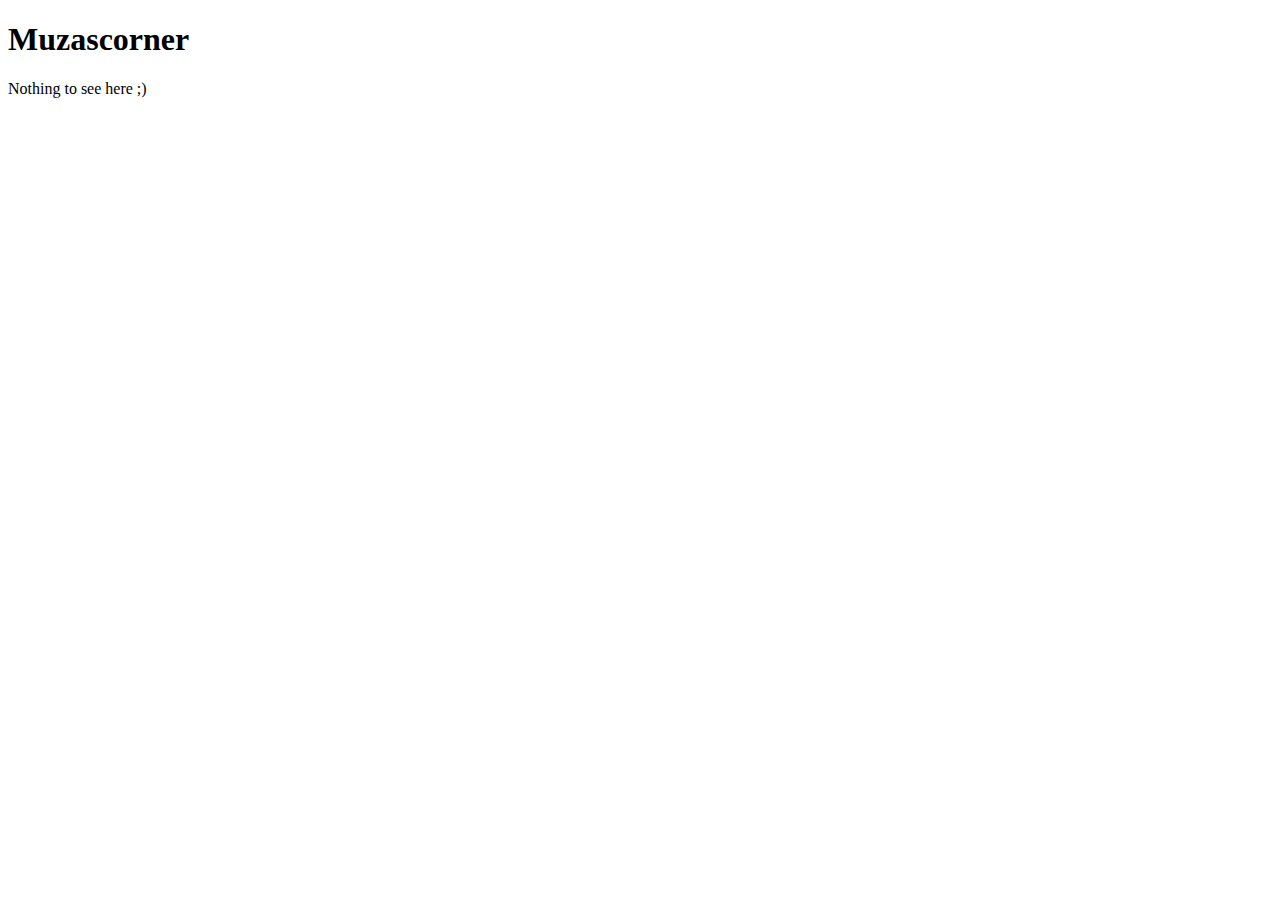
==== index.html @ 6448c191 "innit" ====
<!DOCTYPE html>
<html lang="en">
<head>
    <meta charset="UTF-8">
    <meta http-equiv="X-UA-Compatible" content="IE=edge">
    <meta name="viewport" content="width=device-width, initial-scale=1.0">
    <title>Muzascorner</title>
</head>
<body>
    <h1>Muzascorner</h1>
    <p>Nothing to see here ;)</p>
</body>
</html>
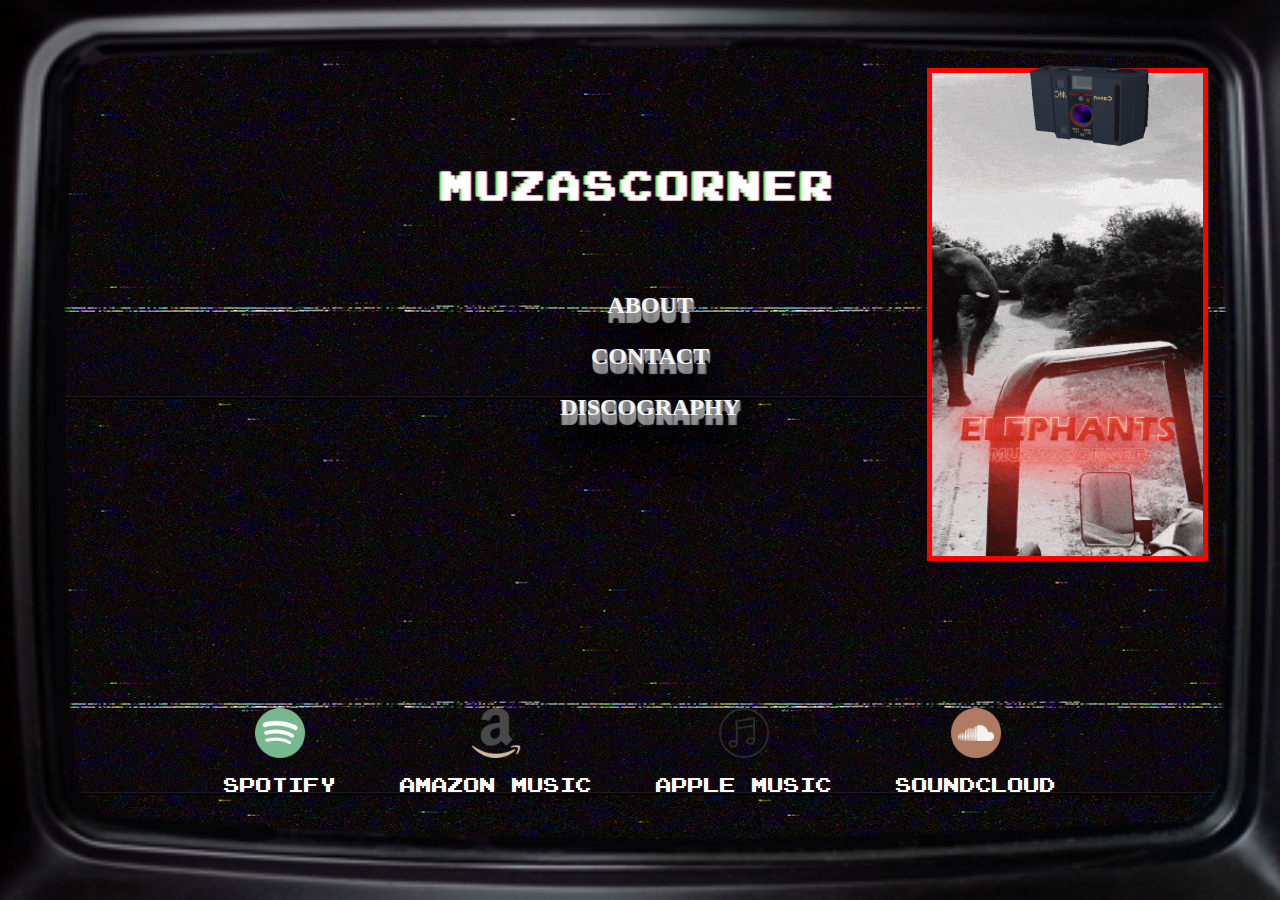
==== commit c2d2b74f: "V001" ====
--- a/index.html
+++ b/index.html
@@ -1,13 +1,75 @@
 <!DOCTYPE html>
 <html lang="en">
+
 <head>
     <meta charset="UTF-8">
     <meta http-equiv="X-UA-Compatible" content="IE=edge">
     <meta name="viewport" content="width=device-width, initial-scale=1.0">
+    <link rel="stylesheet" href="style.css">
     <title>Muzascorner</title>
 </head>
+
 <body>
-    <h1>Muzascorner</h1>
-    <p>Nothing to see here ;)</p>
+    <img class="cam-animation" src="/src/cam.gif" alt="tv-border-overlay">
+    <div class="outer-background">
+
+        <div class="inner-background">
+            <div class="title-container">
+                <h1 class="main-title">Muzascorner</h1>
+            </div>
+            <div class="horizontal-visualizer">
+                <a href="https://www.youtube.com/watch?v=rhP6S_rMLDc" target="_blank">
+                    <img class=" vizualizer " src="src\Elephants-vizualizer.gif " alt="Elephants-vizualizer ">
+                </a>
+            </div>
+            <div class="info-container">
+                <div class="main-icon">
+                    <a href="/about.html">
+                        <p class="main-text">About</p>
+                    </a>
+                </div>
+                <div class="main-icon">
+                    <a href="/contact.html">
+                        <p class="main-text">Contact</p>
+                    </a>
+                </div>
+
+                <div class="main-icon">
+                    <a href="/discografie.html">
+                        <p class="main-text">Discography</p>
+                    </a>
+                </div>
+            </div>
+            <div class="music-link-container ">
+                <div class="plattform-icon ">
+                    <a href="https://open.spotify.com/artist/6zXgMWijdwgYMn1fIDM6Kx" target="_blank">
+                        <img src="/src/spotify-icon.png " alt="spotify-icon ">
+                        <p>Spotify</p>
+                    </a>
+                </div>
+                <div class="plattform-icon ">
+                    <a href="https://music.amazon.de/artists/B089DX5TXB/muzascorner?marketplaceId=A1PA6795UKMFR9&musicTerritory=DE&ref=dm_sh_fPPK4ELLAOxqgKqXWhDppYTTt" target="_blank">
+                        <img src="/src/amazon_music-icon.png " alt="amazon_music-icon ">
+                        <p>Amazon Music</p>
+                    </a>
+                </div>
+                <div class="plattform-icon ">
+                    <a href="https://music.apple.com/de/artist/muzascorner/1516019312" target="_blank">
+                        <img src="/src/apple_music-icon.png " alt="amazon_music-icon ">
+                        <p>Apple Music</p>
+                    </a>
+
+                </div>
+                <div class="plattform-icon ">
+                    <a href="https://soundcloud.com/muzascorner" target="_blank">
+                        <img src="/src/soundcloud-icon.png " alt="soundcloud-icon ">
+                        <p>Soundcloud</p>
+                    </a>
+                </div>
+            </div>
+        </div>
+        <img class="tv-overlay" src="/src/background-overlay.png" alt="tv-border-overlay">
+    </div>
 </body>
-</html>
+
+</html>--- a/style.css
+++ b/style.css
@@ -0,0 +1,386 @@
+html {
+    cursor: crosshair;
+}
+
+body {
+    overflow: hidden;
+    background-image: url("/src/background.gif");
+}
+
+.inner-background {
+    position: absolute;
+    left: 50%;
+    top: 50%;
+    -webkit-transform: translate(-50%, -50%);
+    transform: translate(-50%, -50%);
+    width: 70%;
+    height: 80%;
+    border-radius: 25px;
+    background-color: rgb(0, 0, 0);
+    z-index: -1;
+}
+
+.outer-background .inner-background {
+    background-color: rgb(255, 255, 255, 0)
+}
+
+.cam-animation {
+    position: absolute;
+    z-index: 1;
+    left: 79%;
+    top: 2%;
+    width: 13%;
+    height: auto;
+    -webkit-transform: scaleX(-1);
+    transform: scaleX(-1);
+}
+
+.info-container {
+    grid-template-columns: repeat(1, 1fr);
+    justify-content: flex-start;
+    height: fit-content;
+}
+
+.info-container p {
+    margin-left: 20px;
+    text-transform: uppercase;
+    font-family: verdana;
+    font-size: x-large;
+    font-weight: 700;
+    color: #f5f5f5;
+    text-shadow: 1px 1px 1px #919191, 1px 2px 1px #919191, 1px 3px 1px #919191, 1px 4px 1px #919191, 1px 5px 1px #919191, 1px 6px 1px #919191, 1px 7px 1px #919191, 1px 8px 1px #919191, 1px 9px 1px #919191, 1px 10px 1px #919191, 1px 18px 6px rgba(16, 16, 16, 0.4), 1px 22px 10px rgba(16, 16, 16, 0.2), 1px 25px 35px rgba(16, 16, 16, 0.2), 1px 30px 60px rgba(16, 16, 16, 0.4);
+}
+
+.info-container a {
+    text-decoration: none;
+}
+
+.music-link-container {
+    position: absolute;
+    bottom: 0%;
+    display: grid;
+    grid-template-columns: auto auto auto auto;
+    height: fit-content;
+    width: 100%;
+}
+
+.music-link-container p {
+    color: white;
+}
+
+.plattform-icon img {
+    -webkit-filter: grayscale(100%);
+    filter: grayscale(65%);
+    height: 50px;
+    width: 50px;
+}
+
+.contact-image img {
+    -webkit-filter: grayscale(100%);
+    filter: grayscale(100%);
+}
+
+.music-link-container div,
+.info-container div {
+    text-align: center;
+    height: fit-content;
+    width: auto;
+}
+
+.about-container,
+.contact-container {
+    display: grid;
+    grid-template-columns: auto auto;
+    height: 100%;
+}
+
+.contact-text a {
+    text-decoration: none;
+    font-family: Nintendoid1;
+}
+
+.about-text,
+.contact-text {
+    overflow: hidden;
+    padding: 15%;
+    width: auto;
+    height: auto;
+    hyphens: auto;
+    text-align: justify;
+    display: flex;
+    align-items: center;
+}
+
+.about-text p,
+.about-text h2 {
+    font-size: large;
+    color: white;
+}
+
+.contact-text p,
+.contact-text h2 {
+    font-size: x-large;
+    color: white;
+}
+
+.about-image,
+.contact-image {
+    display: inline-block;
+    overflow: hidden;
+    width: auto;
+    height: 100%;
+}
+
+.about-image img,
+.contact-image img {
+    overflow: hidden;
+    max-height: 130%;
+    max-width: 130%;
+}
+
+.contact-image img {
+    float: right
+}
+
+.about-image img {
+    float: left
+}
+
+.return-to-main p {
+    text-decoration: none;
+    color: rgb(255, 255, 255);
+    position: absolute;
+    left: 17%;
+    top: 4%;
+    font-size: 300%;
+}
+
+.vizualizer {
+    z-index: 0;
+    position: absolute;
+    height: 67%;
+    left: 82%;
+    top: -3%;
+    border: 5px solid red;
+}
+
+.tv-overlay {
+    position: absolute;
+    height: 100%;
+    width: 101%;
+    top: 0%;
+    left: -0.1%;
+    z-index: -2;
+}
+
+.outer-background h1 {
+    color: white;
+    text-align: center;
+    font-size: 2rem;
+}
+
+.main-title {
+    z-index: 200;
+    margin-top: 2%;
+}
+
+
+/*has to be adjusted for max , normal, small, and mobile*/
+
+.disc-container {
+    margin-left: 5%;
+    margin-top: 10%;
+    display: grid;
+    grid-gap: 70px 20px;
+    grid-auto-columns: minmax(10rem, auto);
+    grid-template-columns: repeat(auto-fill, minmax(10rem, 1fr));
+}
+
+.disc-item {
+    height: 10rem;
+    width: 10rem;
+    background-color: black;
+    text-align: center;
+    color: white;
+}
+
+.disc-item a {
+    text-decoration: none;
+}
+
+.disc-image {
+    max-width: 100%;
+    max-height: 100%;
+    height: auto;
+    width: auto;
+}
+
+.disc-title {
+    height: 14%;
+    color: white;
+    text-decoration: none;
+    font-family: 'Nintendoid1';
+}
+
+
+/* Nintendoid font from https://www.splintered.co.uk/experiments/132/ */
+
+
+/*https://codepen.io/patrickhlauke/pen/YaoBop*/
+
+@font-face {
+    font-family: 'Nintendoid1';
+    font-style: normal;
+    font-weight: 400;
+    src: url([data-uri]) format('woff2');
+}
+
+h1 {
+    padding: 1em;
+    font-family: Nintendoid1;
+    color: #eee;
+    font-size: 1rem;
+    line-height: 3;
+    text-shadow: 0.06rem 0 0.06rem #ea36af, -0.125rem 0 0.06rem #75fa69;
+    letter-spacing: 0.125em;
+    animation-duration: 0.01s;
+    animation-name: textflicker;
+    animation-iteration-count: infinite;
+    animation-direction: alternate;
+}
+
+.music-link-container a {
+    font-family: Nintendoid1;
+    text-decoration: none;
+}
+
+@keyframes textflicker {
+    from {
+        text-shadow: 1px 0 0 #ea36af, -2px 0 0 #75fa69;
+    }
+    to {
+        text-shadow: 2px 0.5px 2px #ea36af, -1px -0.5px 2px #75fa69;
+    }
+}
+
+@media only screen and (max-width: 1050px) {
+    .about-image img,
+    .contact-image img {
+        max-height: 150%;
+        max-width: 150%;
+    }
+}
+
+
+/*__________________smaller screens______________*/
+
+@media only screen and (max-width: 950px) {
+    .about-container img {
+        display: none;
+    }
+    .contact-image img {
+        display: none;
+    }
+}
+
+
+/*____________________mobile_____________________*/
+
+@media only screen and (max-width:900px
+/*460px*/
+
+) {
+    body {
+        background-color: lightblue;
+    }
+    .tv-overlay {
+        display: none;
+    }
+    .inner-background {
+        width: 90%;
+        height: 95%;
+    }
+    .outer-background h1 {
+        font-size: x-large;
+    }
+    .plattform-icon img {
+        height: 35%;
+        width: 35%;
+    }
+    .plattform-icon p {
+        font-size: x-small;
+    }
+    .info-container {
+        position: absolute;
+        top: 4%;
+        margin-top: 14rem;
+        margin-left: 10%;
+        grid-template-columns: repeat(1, 1fr);
+        justify-content: flex-start;
+        height: fit-content;
+    }
+    .info-container div {
+        text-align: left;
+        padding: 0%;
+    }
+    .info-container p {
+        margin-left: 0px;
+    }
+    .horizontal-visualizer {
+        height: 300px;
+        overflow: hidden;
+    }
+    .vizualizer {
+        position: relative;
+        object-fit: contain;
+        height: auto;
+        width: 100%;
+        left: 0%;
+        top: 0%;
+        border: none;
+    }
+    .about-container p {
+        font-size: 20px;
+    }
+    .contact-text .content-container {
+        left: 18%;
+    }
+    .disc-container {
+        margin-top: 30%;
+        grid-template-columns: auto auto
+    }
+    .return-to-main p {
+        font-size: 100%;
+        left: 18%;
+        top: 8%;
+    }
+    .disc-item {
+        height: 8rem;
+        width: 8rem;
+    }
+    html {
+        overflow: scroll;
+    }
+}
+
+
+/*adjustment for music-link-container when screensize is to small*/
+
+@media only screen and (max-width: 500px) {
+    .music-link-container {
+        position: absolute;
+        height: fit-content;
+        grid-template-columns: repeat(2, 1fr);
+        bottom: 0;
+        width: 100%;
+    }
+}
+
+@media only screen and (max-height: 741px) and (max-width: 460px) {
+    .info-container {
+        margin-top: 7rem;
+    }
+    .about-container p {
+        font-size: 16px;
+    }
+}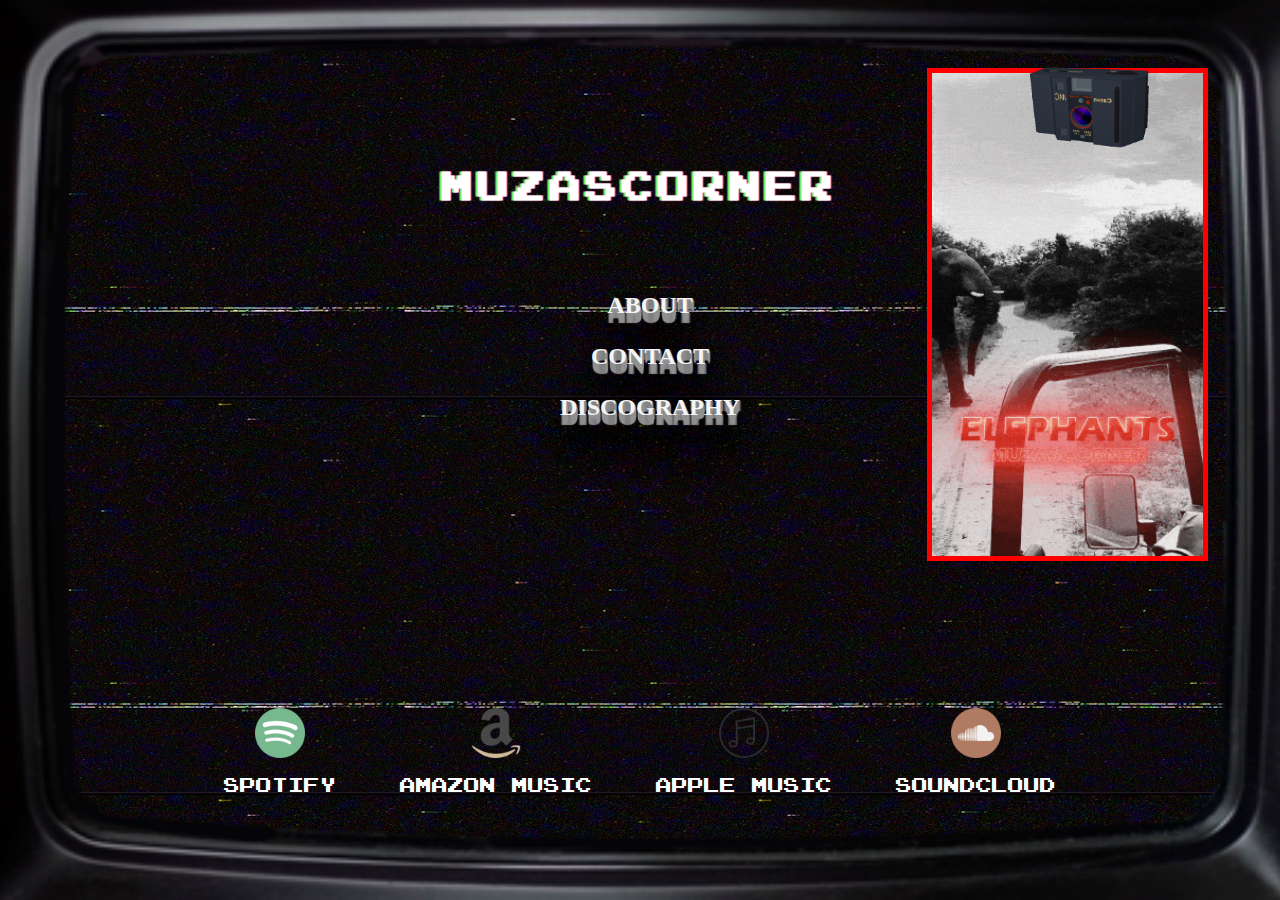
==== commit 65134249: "V001" ====
--- a/index.html
+++ b/index.html
@@ -10,6 +10,7 @@
 </head>
 
 <body>
+    <script async src="//static.getclicky.com/101352659.js" alt="website statistics"></script>
     <img class="cam-animation" src="/src/cam.gif" alt="tv-border-overlay">
     <div class="outer-background">
 
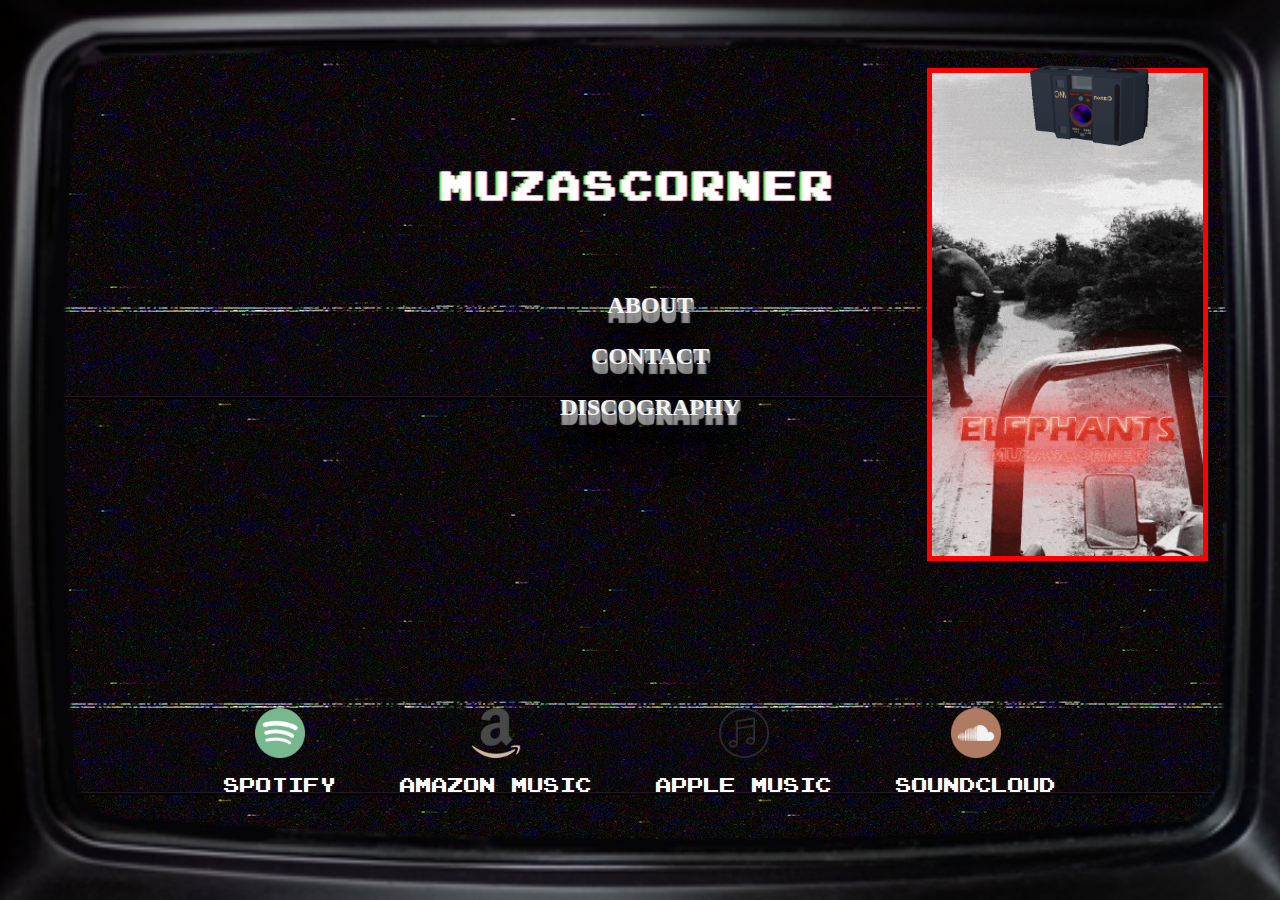
==== commit b1160cf3: "V003" ====
--- a/index.html
+++ b/index.html
@@ -19,7 +19,7 @@
                 <h1 class="main-title">Muzascorner</h1>
             </div>
             <div class="horizontal-visualizer">
-                <a href="https://www.youtube.com/watch?v=rhP6S_rMLDc" target="_blank">
+                <a href="https://www.youtube.com/watch?v=DPLDjAuvgRY" target="_blank">
                     <img class=" vizualizer " src="src\Elephants-vizualizer.gif " alt="Elephants-vizualizer ">
                 </a>
             </div>
--- a/style.css
+++ b/style.css
@@ -290,9 +290,6 @@
 /*460px*/
 
 ) {
-    body {
-        background-color: lightblue;
-    }
     .tv-overlay {
         display: none;
     }
@@ -383,4 +380,18 @@
     .about-container p {
         font-size: 16px;
     }
+}
+
+@media only screen and (max-height: 690px) {
+    .music-link-container {
+        position: absolute;
+        height: fit-content;
+        grid-template-columns: repeat(4, 1fr);
+        bottom: 0;
+        width: 100%;
+    }
+    .plattform-icon {
+        width: 50%;
+        height: auto;
+    }
 }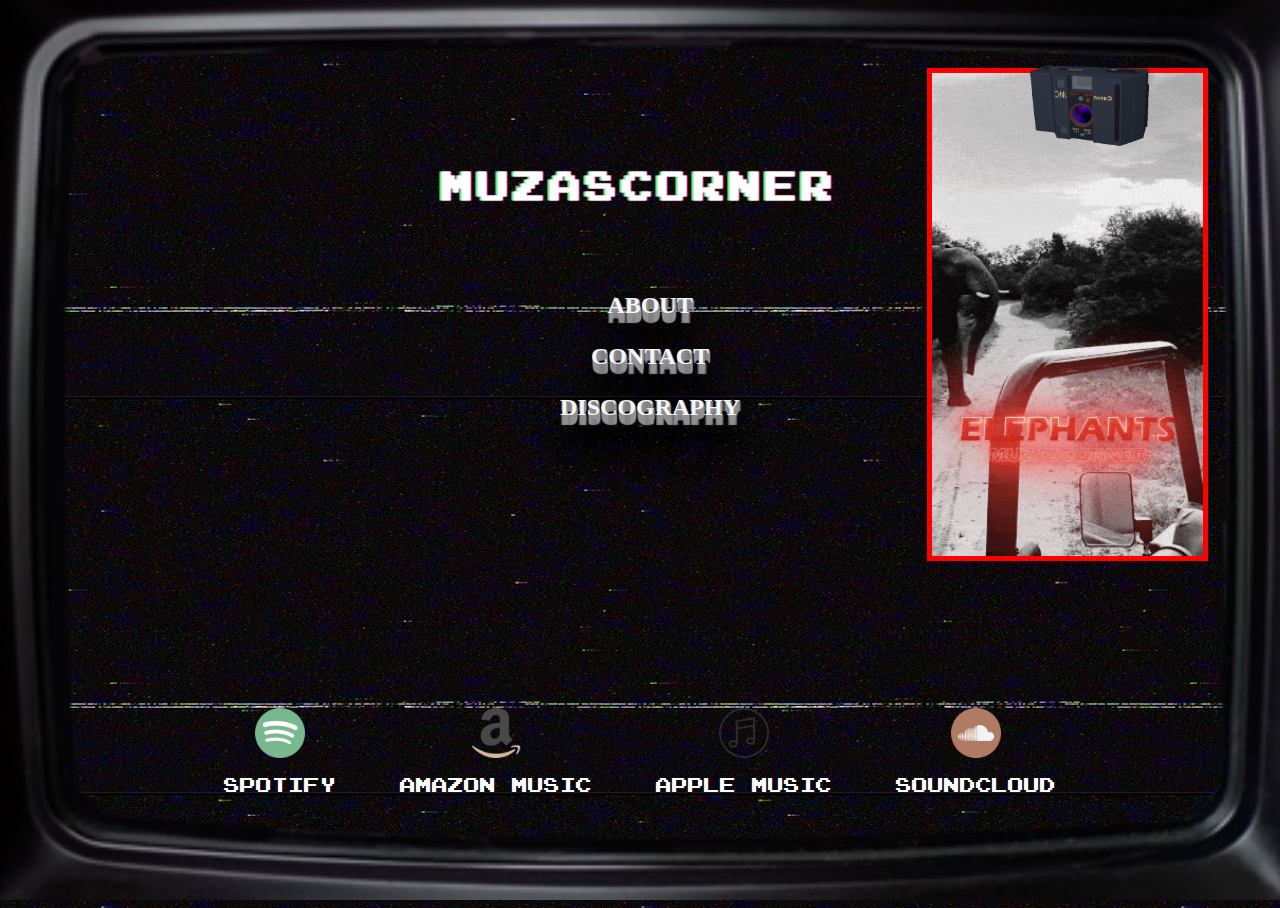
==== commit 951eb4af: "V008" ====
--- a/index.html
+++ b/index.html
@@ -10,7 +10,7 @@
 </head>
 
 <body>
-    <script async src="//static.getclicky.com/101352659.js" alt="website statistics"></script>
+
     <img class="cam-animation" src="/src/cam.gif" alt="tv-border-overlay">
     <div class="outer-background">
 
@@ -71,6 +71,7 @@
         </div>
         <img class="tv-overlay" src="/src/background-overlay.png" alt="tv-border-overlay">
     </div>
+    <script async src="//static.getclicky.com/101352659.js" alt="website statistics"></script>
 </body>
 
 </html>--- a/style.css
+++ b/style.css
@@ -1,10 +1,12 @@
 html {
     cursor: crosshair;
+    height: 100vh;
 }
 
 body {
     overflow: hidden;
     background-image: url("/src/background.gif");
+    min-height: 100%;
 }
 
 .inner-background {
@@ -22,6 +24,11 @@
 
 .outer-background .inner-background {
     background-color: rgb(255, 255, 255, 0)
+}
+
+.outer-background {
+    width: 100%;
+    height: 100%;
 }
 
 .cam-animation {
@@ -344,7 +351,7 @@
     }
     .disc-container {
         margin-top: 30%;
-        grid-template-columns: auto auto
+        grid-template-columns: auto auto;
     }
     .return-to-main p {
         font-size: 100%;
@@ -355,7 +362,7 @@
         height: 8rem;
         width: 8rem;
     }
-    html {
+    .inner-background {
         overflow: scroll;
     }
 }
@@ -365,10 +372,10 @@
 
 @media only screen and (max-width: 500px) {
     .music-link-container {
-        position: absolute;
+        /*position: absolute;
+        bottom: 0%;*/
         height: fit-content;
         grid-template-columns: repeat(2, 1fr);
-        bottom: 0;
         width: 100%;
     }
 }
@@ -384,10 +391,10 @@
 
 @media only screen and (max-height: 690px) {
     .music-link-container {
-        position: absolute;
+        /*position: absolute;
+        bottom: 0%;*/
         height: fit-content;
         grid-template-columns: repeat(4, 1fr);
-        bottom: 0;
         width: 100%;
     }
     .plattform-icon {
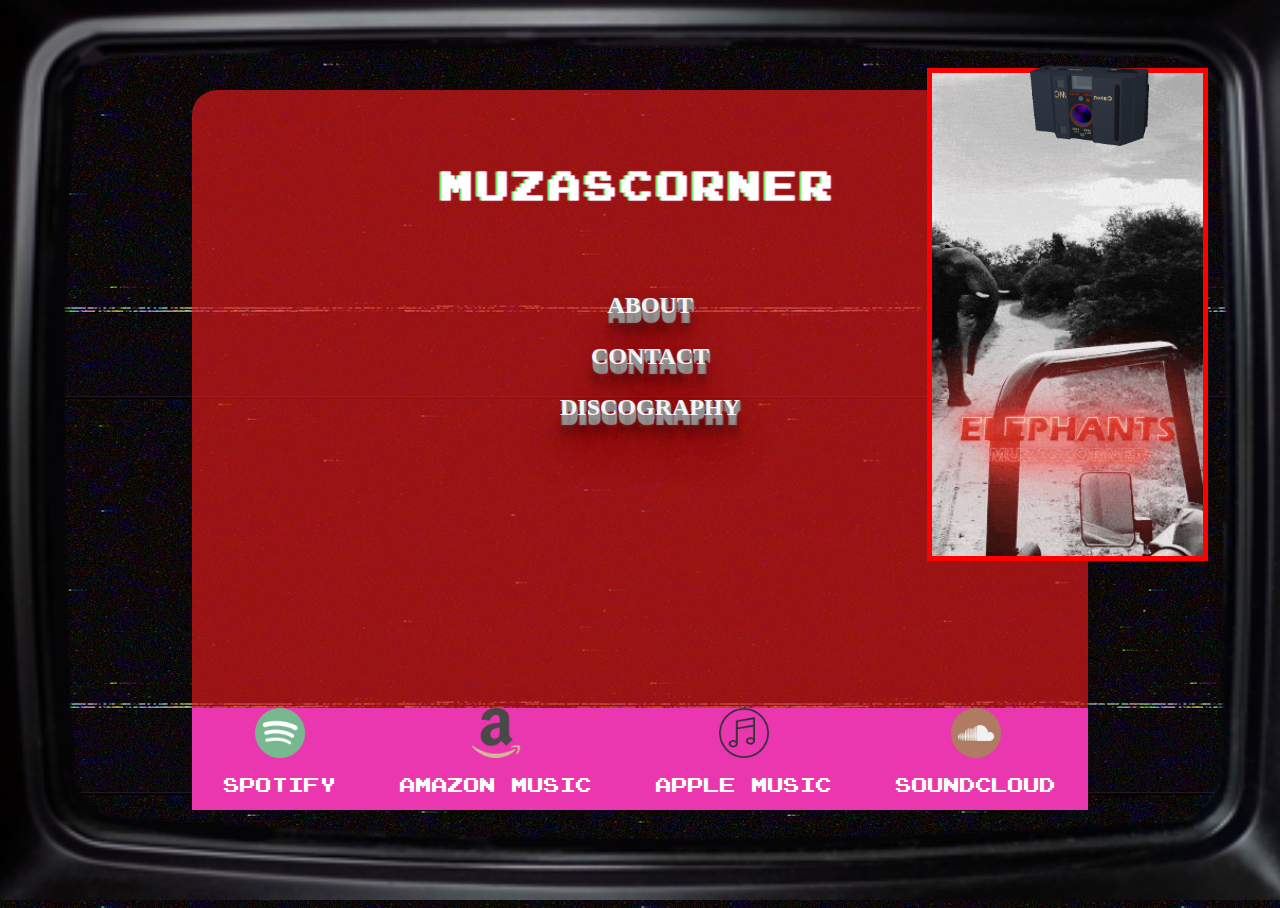
==== commit 1f5ac1f8: "V009" ====
--- a/index.html
+++ b/index.html
@@ -69,6 +69,7 @@
                 </div>
             </div>
         </div>
+
         <img class="tv-overlay" src="/src/background-overlay.png" alt="tv-border-overlay">
     </div>
     <script async src="//static.getclicky.com/101352659.js" alt="website statistics"></script>
--- a/style.css
+++ b/style.css
@@ -23,7 +23,7 @@
 }
 
 .outer-background .inner-background {
-    background-color: rgb(255, 255, 255, 0)
+    background-color: rgba(223, 25, 25, 0.678)
 }
 
 .outer-background {
@@ -69,6 +69,7 @@
     grid-template-columns: auto auto auto auto;
     height: fit-content;
     width: 100%;
+    background-color: #ea36af;
 }
 
 .music-link-container p {
